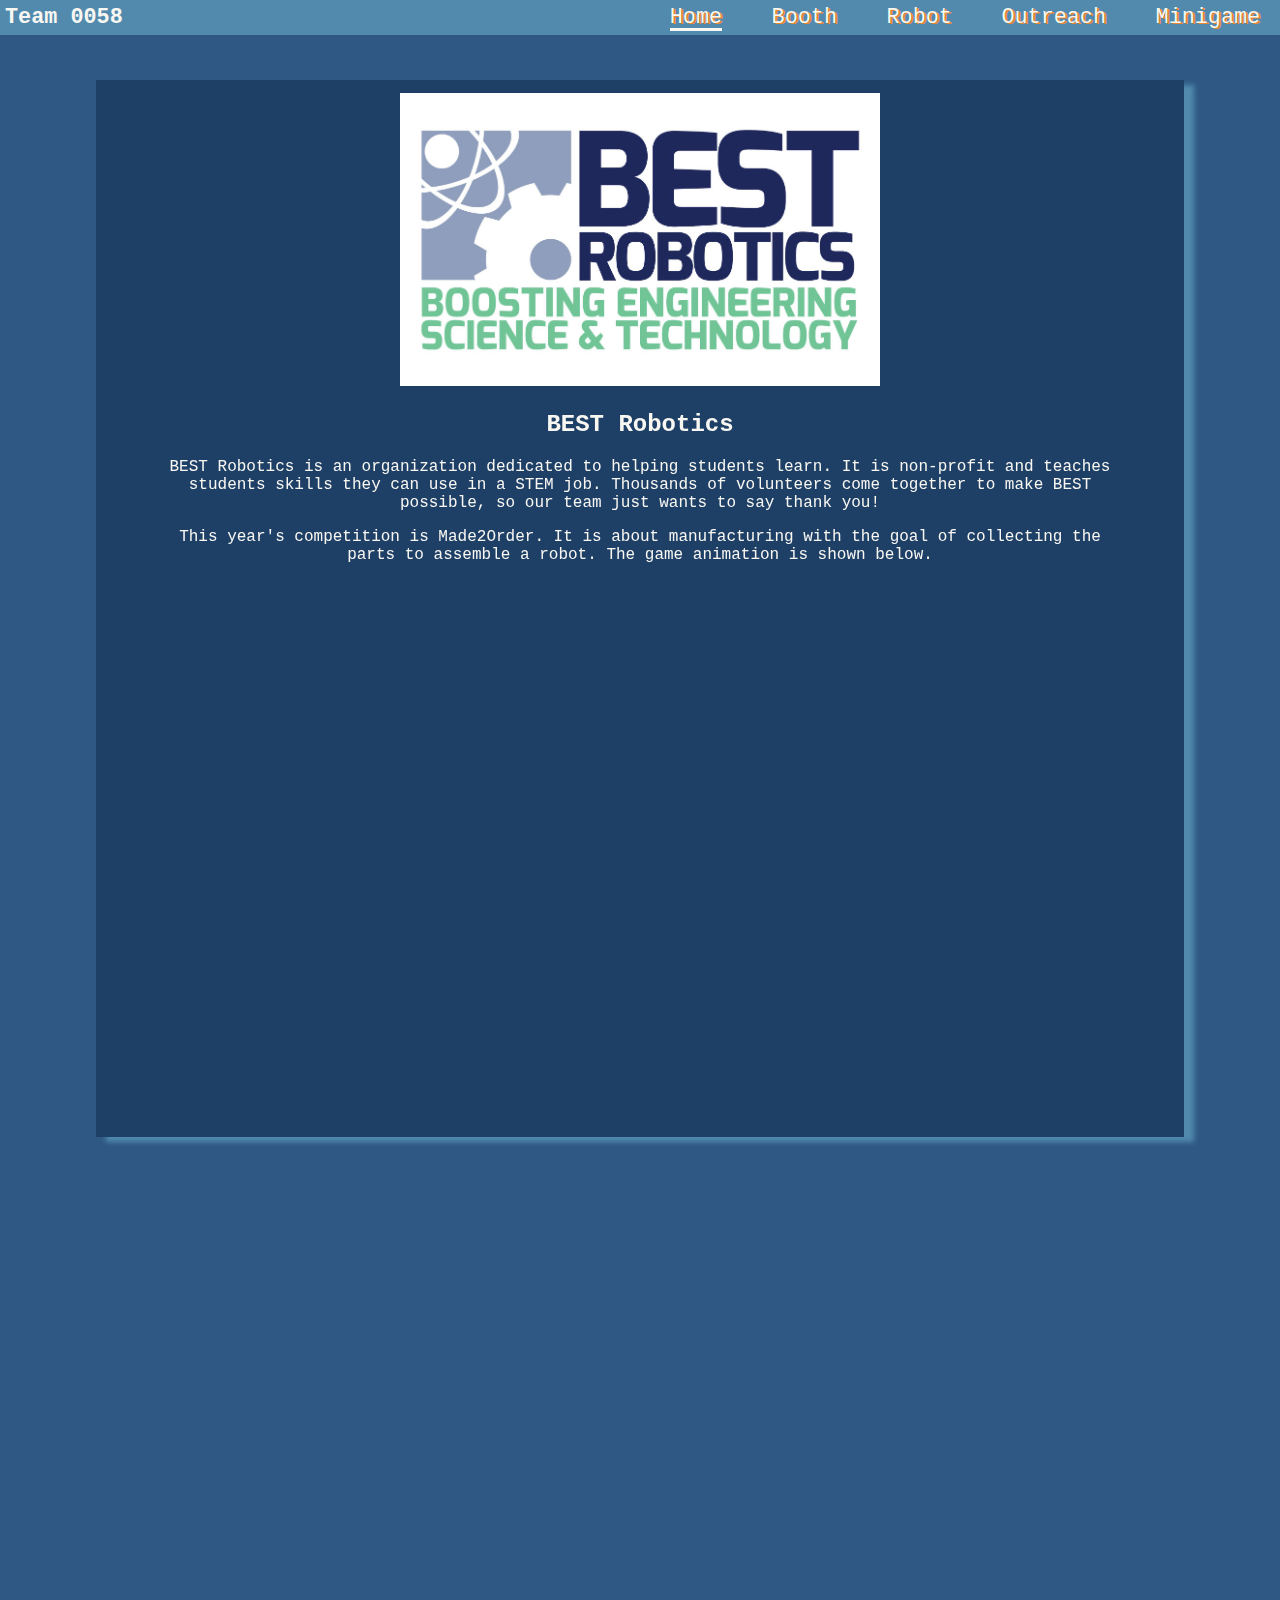
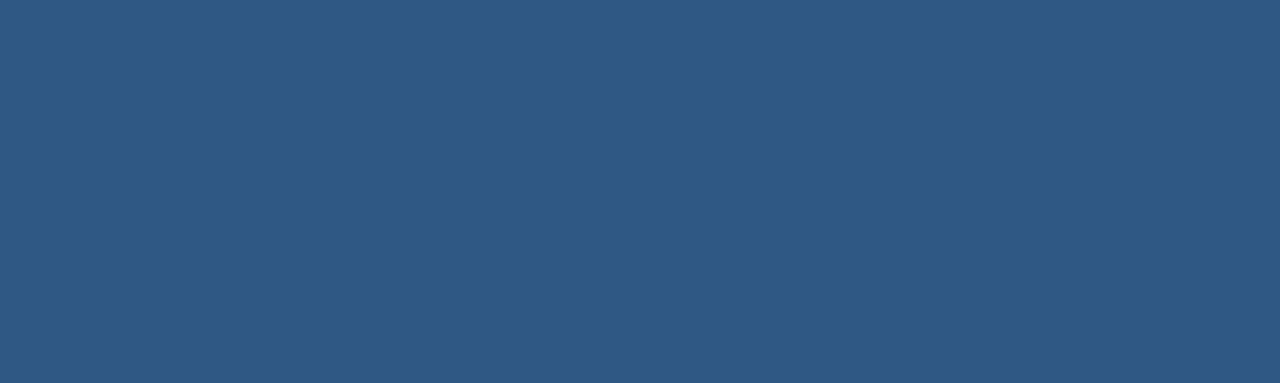
==== index.html @ eb42ce33 "favicon, images, and booth page" ====
<!DOCTYPE html>
<html lang="en">

<head>
	<meta charset="UTF-8">
	<meta http-equiv="X-UA-Compatible" content="IE=edge">
	<meta name="viewport" content="width=device-width, initial-scale=1.0">
	<title>Home | BEST Team 0058</title>
	<link rel="stylesheet" href="./styles.css">
	<link rel="icon" type="image/x-icon" href="./images/favicon.ico">
	<script defer src="main.js"></script>
</head>

<body>
	<header class="mainHeader">

	</header>
	<nav class="flexNavBar">
		<div class="flexSection">
			<b>Team 0058</b>
		</div>

		<div class="flexLinkBar">
			<div><a href="#" class="selected">Home</a></div>
			<div><a href="booth/index.html">Booth</a></div>
			<div><a href="robot/index.html">Robot</a></div>
			<div><a href="outreach/index.html">Outreach</a></div>
			<div><a href="minigame/index.html">Minigame</a></div>
		</div>
	</nav>
	<main class="mainContent">
		<section id="bestRobotics" class="hidden hiddenLeft">
			<img src="images/BESTRobotics_Logo.jpg" width="50%" style="max-width: 500px;">
			<h2>BEST Robotics</h2>
			<p>BEST Robotics is an organization dedicated to helping students learn. It is non-profit and teaches students skills they can use in a STEM job. Thousands of volunteers come together to make BEST possible, so our team just wants to say thank you!</p>
			<p>This year's competition is Made2Order. It is about manufacturing with the goal of collecting the parts to assemble a robot. The game animation is shown below.</p>
			<iframe title="Video Animation about the Made2Order Game" class="video" src="https://drive.google.com/file/d/1t_VfXZEp6JkQoAiRt8BEgNaTJFcu9vQ1/preview" width="100%" allow="autoplay"></iframe>
		</section>

		<section id="ourTeam" class="hidden hiddenRight">
			<img src="images/logo.png" alt="Team Logo" width="40%" style="max-width: 400px;">
			<h2>Eagle Robotics</h2>
			<p>Our team, 0058, is a high school robotics team based out of Allen, Texas. This is our team's 27th year in BEST Robotics. We will be competition at Collin County BEST Hub on November 4th so please come cheer with us!</p>
		</section>

		<section id="socialMedia" class="hidden hiddenLeft">
			<h2>Other Links</h2>
			<a title="Opens in a new window" target="_blank" href="https://www.youtube.com/channel/UCNzKnj088Y2hJrIV_JYAKUw"><img class="socialMediaIcon" style="margin-left: 0;" src="./images/youtubeLogo.png" alt="youtube"></a>
            <a title="Opens in a new window" target="_blank" href="https://twitter.com/BESTteam58"><img class="socialMediaIcon" src="./images/twitterLogo.png" alt="twitter"></a>
            <a title="Opens in a new window" target="_blank" href="https://instagram.com/bestteam58/"><img class="socialMediaIcon" src="./images/instagramLogo.png" alt="instagram"></a>
            <a title="Opens in a new window" target="_blank" href="https://github.com/BEST58/"><img class="socialMediaIcon" src="./images/githubLogo.png" alt="github"></a>
		</section>
	</main>
</body>
---- styles.css ----
:root {
    --main-bg-color: #2f5984;
    --lighter-bg-color: #528AAE;
    --darker-bg-color: #1E3F66;
    --text-color: #F8F7F2;
    --darker-text-color: #ecdfdf;
    --link-color: #5fa2cc;
}

body {
    background-color: var(--main-bg-color);
    color: var(--text-color);
    padding: 0;
    margin: 0;
    font-family: Consolas, monaco, monospace;
    overflow-x: hidden;
}

.flexNavBar {
    position: sticky;
    top: 0;
    left: 0;
    background-color: var(--lighter-bg-color);
    width: 100vw;
    display: flex;
    justify-content: space-between;
    flex-wrap: wrap;
    margin: 0;
    padding: 5px;
    font-size: calc(1vw + 1vh);
    z-index: 999;
}

.flexSection {
    flex: 50%;
}

.flexLinkBar {
    flex: 50%;
    display: flex;
    justify-content: space-around;
}

.flexLinkBar > div {
    text-align: center;
}

.flexLinkBar a {
    display: inline-block;
    position: relative;
    text-decoration: none;
    color: var(--text-color);
    font-weight: 500;
    text-shadow: 2px 1px #ED872D;
    transition: color 300ms ease-in-out, font-size 300ms ease-in-out;
}

.flexLinkBar a:hover {
    color: var(--darker-text-color);
    cursor: pointer;
}

.flexLinkBar a:after,
.flexLinkBar a.selected:after {
    content: '';
    position: absolute;
    width: 100%;
    transform: scaleX(0);
    height: 3px;
    bottom: -1px;
    left: 0;
    background-color: var(--text-color);
    transform-origin: bottom right;
    transition: transform 0.25s ease-out;
}
  
.flexLinkBar a:hover:after,
.flexLinkBar a.selected:after {
    transform: scaleX(1);
    transform-origin: bottom left;
}

.video {
    max-width: 1000px;
    border: none;
}

.mainContent {
    margin-left: 7.5vw;
    margin-right: 7.5vw;
    margin-top: 5vh;
    margin-bottom: 5vh;
}

.mainContent h1 {
    font-size: 2rem;
}

.mainContent h2 {
    font-size: 1.5rem;
}

.mainContent section {
    padding-top: 1vw;
    padding-bottom: 1vw;
    padding-left: 5vw;
    padding-right: 5vw;
    background-color: var(--darker-bg-color);
    box-shadow: 10px 5px 5px var(--lighter-bg-color);
    width: calc(100% - 10vw);
    text-align: center;
    margin-bottom: 50px;
}

.mainContent > section a {
    color: var(--link-color);
    transition: 200ms color ease-in-out;
}

.mainContent > section a:hover {
    color: var(--lighter-bg-color);
}

.mainContent section:last-child{
    margin-bottom: 0;
}

.hiddenLeft {
    transform: translateX(-100%);
}

.hiddenRight {
    transform: translateX(100%);
}

.hidden {
    opacity: 0;
    filter: blur(5px);
    transition: opacity 750ms ease-in,
                transform 750ms ease-in,
                filter 750ms ease-in;
}

.socialMediaIcon {
    width: 3.5vw;
    min-width: 20px;
    margin-left: 3vw;
}

.show {
    opacity: 1;
    transform: translate(0, 0);
    filter: blur(0);
}

@media (max-width: 800px) {

    .flexSection,
    .flexLinkBar {
        flex: 100%
    }

    .flexLinkBar {
        flex-direction: column;
    }

}

@media (prefers-reduced-motion) {
    .flexNavBar {
      transition: none;
    }

    .hidden {
        transition: none;
    }
}
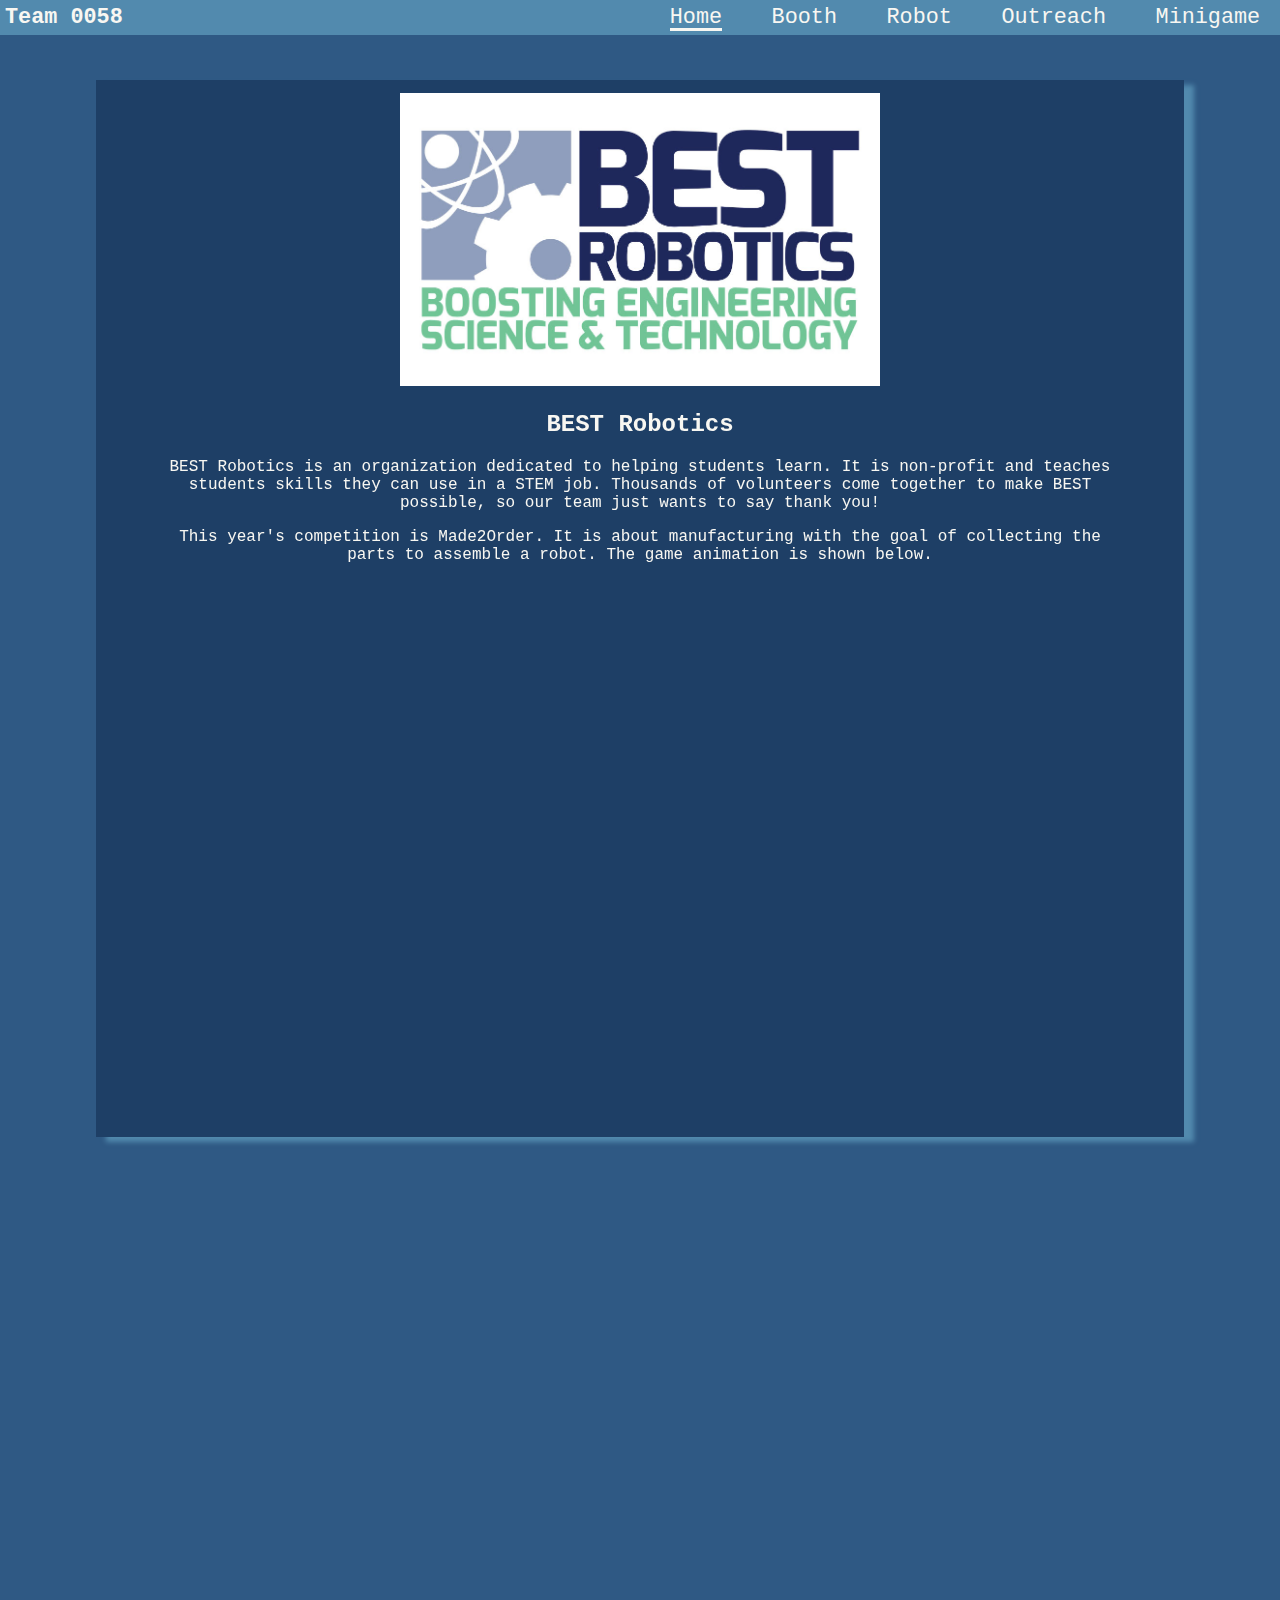
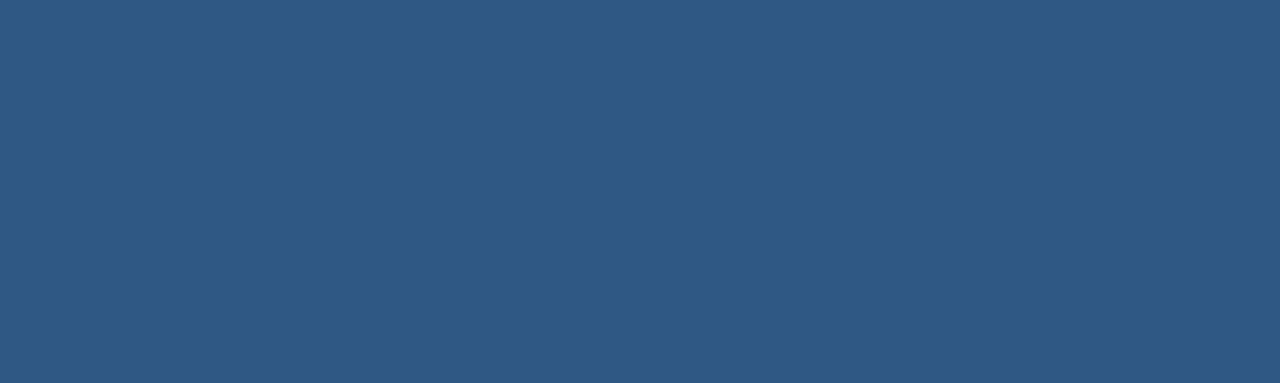
==== commit 065befe5: "images & rewording" ====
--- a/index.html
+++ b/index.html
@@ -30,7 +30,7 @@
 	</nav>
 	<main class="mainContent">
 		<section id="bestRobotics" class="hidden hiddenLeft">
-			<img src="images/BESTRobotics_Logo.jpg" width="50%" style="max-width: 500px;">
+			<img src="images/BESTRobotics_Logo.jpg" width="50%" style="max-width: 600px;">
 			<h2>BEST Robotics</h2>
 			<p>BEST Robotics is an organization dedicated to helping students learn. It is non-profit and teaches students skills they can use in a STEM job. Thousands of volunteers come together to make BEST possible, so our team just wants to say thank you!</p>
 			<p>This year's competition is Made2Order. It is about manufacturing with the goal of collecting the parts to assemble a robot. The game animation is shown below.</p>
--- a/styles.css
+++ b/styles.css
@@ -51,7 +51,7 @@
     text-decoration: none;
     color: var(--text-color);
     font-weight: 500;
-    text-shadow: 2px 1px #ED872D;
+    /* text-shadow: 2px 1px #ED872D; */
     transition: color 300ms ease-in-out, font-size 300ms ease-in-out;
 }
 
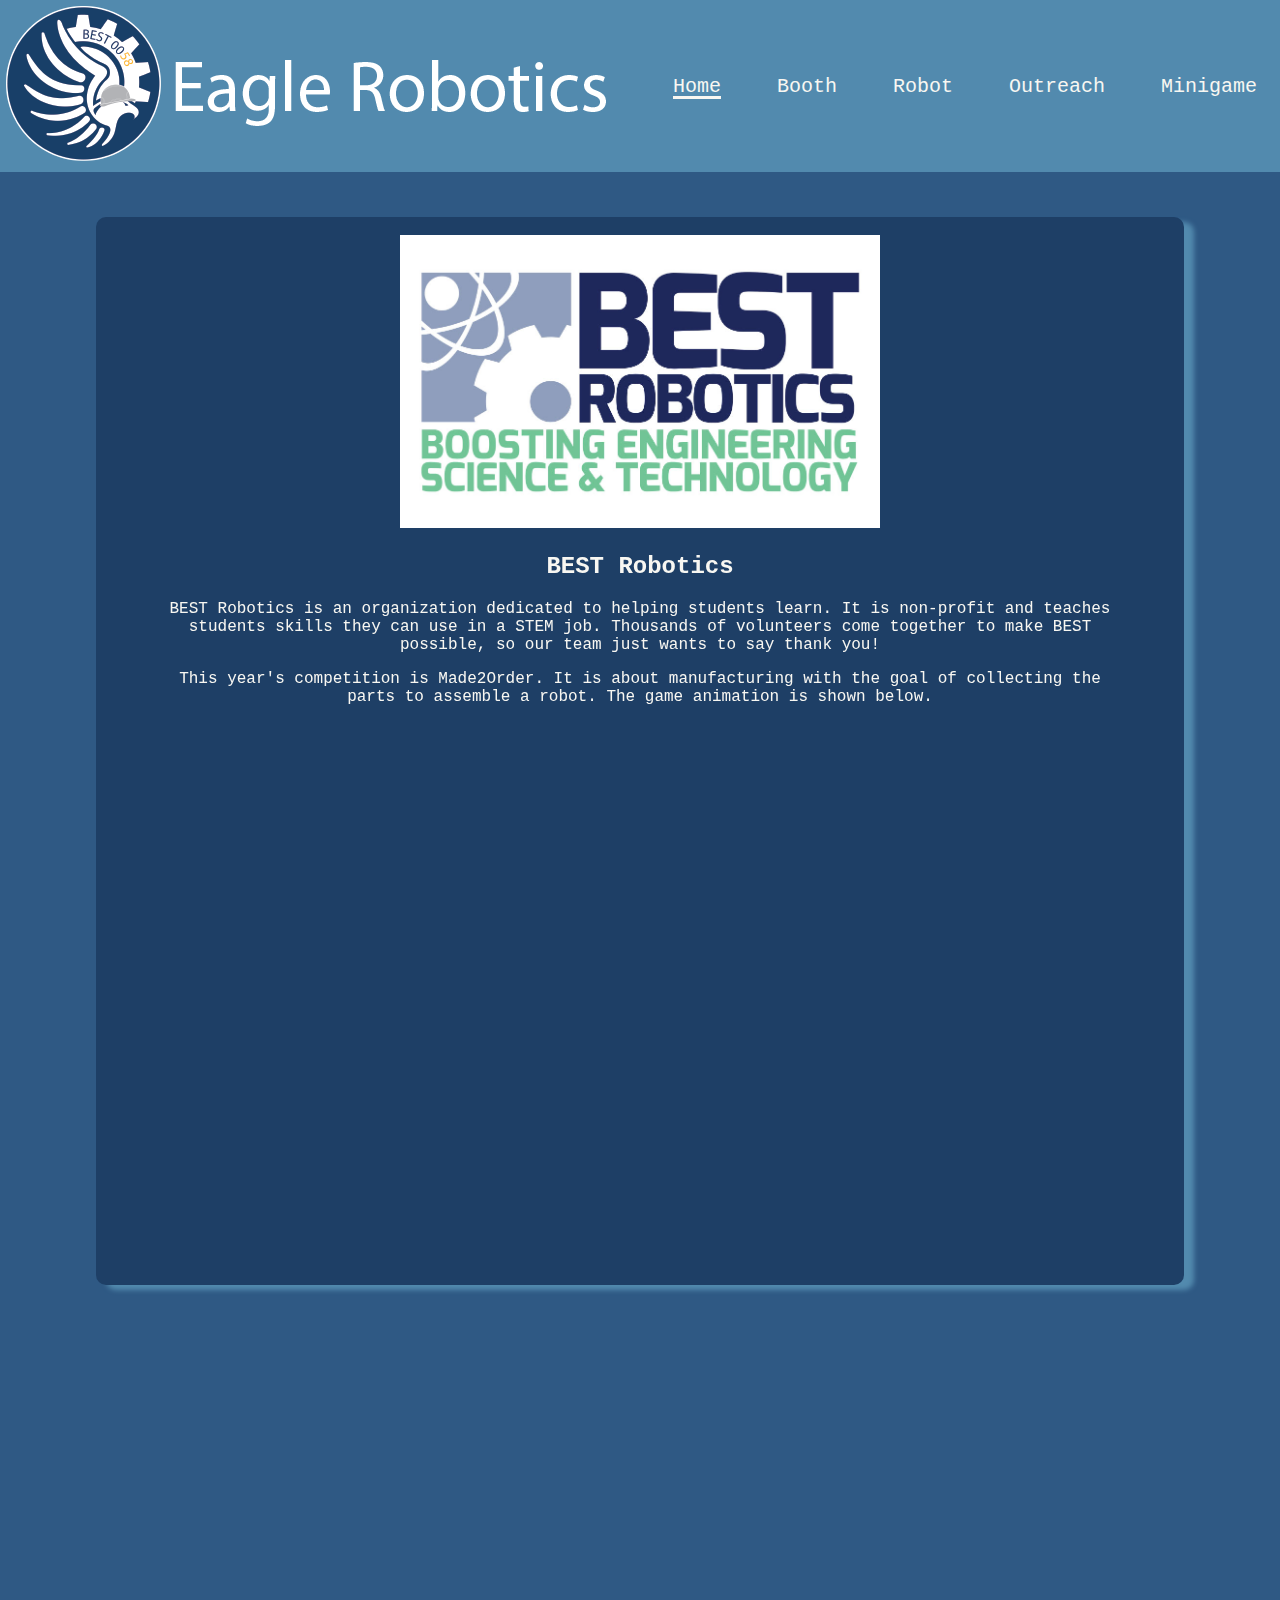
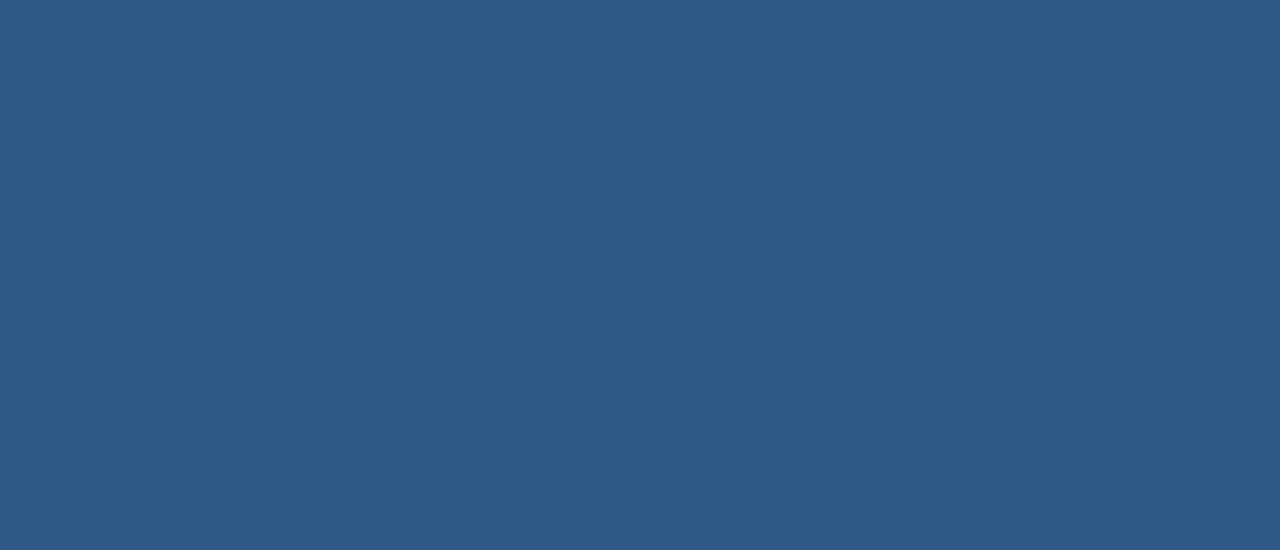
==== commit 51b18ad9: "more animation and more content logo on top of page" ====
--- a/index.html
+++ b/index.html
@@ -12,12 +12,10 @@
 </head>
 
 <body>
-	<header class="mainHeader">
-
-	</header>
+	<header class="mainHeader"></header>
 	<nav class="flexNavBar">
 		<div class="flexSection">
-			<b>Team 0058</b>
+			<img id="horizontalLogo" alt="Eagle Robotics" height="156" width="604" src="./images/horizontalLogo.png" >
 		</div>
 
 		<div class="flexLinkBar">
@@ -40,7 +38,7 @@
 		<section id="ourTeam" class="hidden hiddenRight">
 			<img src="images/logo.png" alt="Team Logo" width="40%" style="max-width: 400px;">
 			<h2>Eagle Robotics</h2>
-			<p>Our team, 0058, is a high school robotics team based out of Allen, Texas. This is our team's 27th year in BEST Robotics. We will be competition at Collin County BEST Hub on November 4th so please come cheer with us!</p>
+			<p>Our team, 0058, is a high school robotics team based out of Allen, Texas. This is our team's 27th year in BEST Robotics. We will be competition at Collin County BEST Hub on November 5th so please come cheer with us!</p>
 		</section>
 
 		<section id="socialMedia" class="hidden hiddenLeft">
--- a/styles.css
+++ b/styles.css
@@ -27,7 +27,7 @@
     flex-wrap: wrap;
     margin: 0;
     padding: 5px;
-    font-size: calc(1vw + 1vh);
+    font-size: min(calc(0.75vw + 1.25vh), 20px);
     z-index: 999;
 }
 
@@ -42,6 +42,7 @@
 }
 
 .flexLinkBar > div {
+    margin: auto;
     text-align: center;
 }
 
@@ -101,8 +102,9 @@
 }
 
 .mainContent section {
-    padding-top: 1vw;
-    padding-bottom: 1vw;
+    border-radius: 10px;
+    padding-top: 2vh;
+    padding-bottom: 2vh;
     padding-left: 5vw;
     padding-right: 5vw;
     background-color: var(--darker-bg-color);
@@ -153,11 +155,21 @@
     filter: blur(0);
 }
 
+#horizontalLogo {
+    transition: height 0.3s ease-in-out,
+                width 0.3s ease-in-out;
+    max-width: calc(100vw - 20px);
+}
+
 @media (max-width: 800px) {
+
+    .flexNavBar {
+        position: relative;
+    }
 
     .flexSection,
     .flexLinkBar {
-        flex: 100%
+        flex: 100%;
     }
 
     .flexLinkBar {
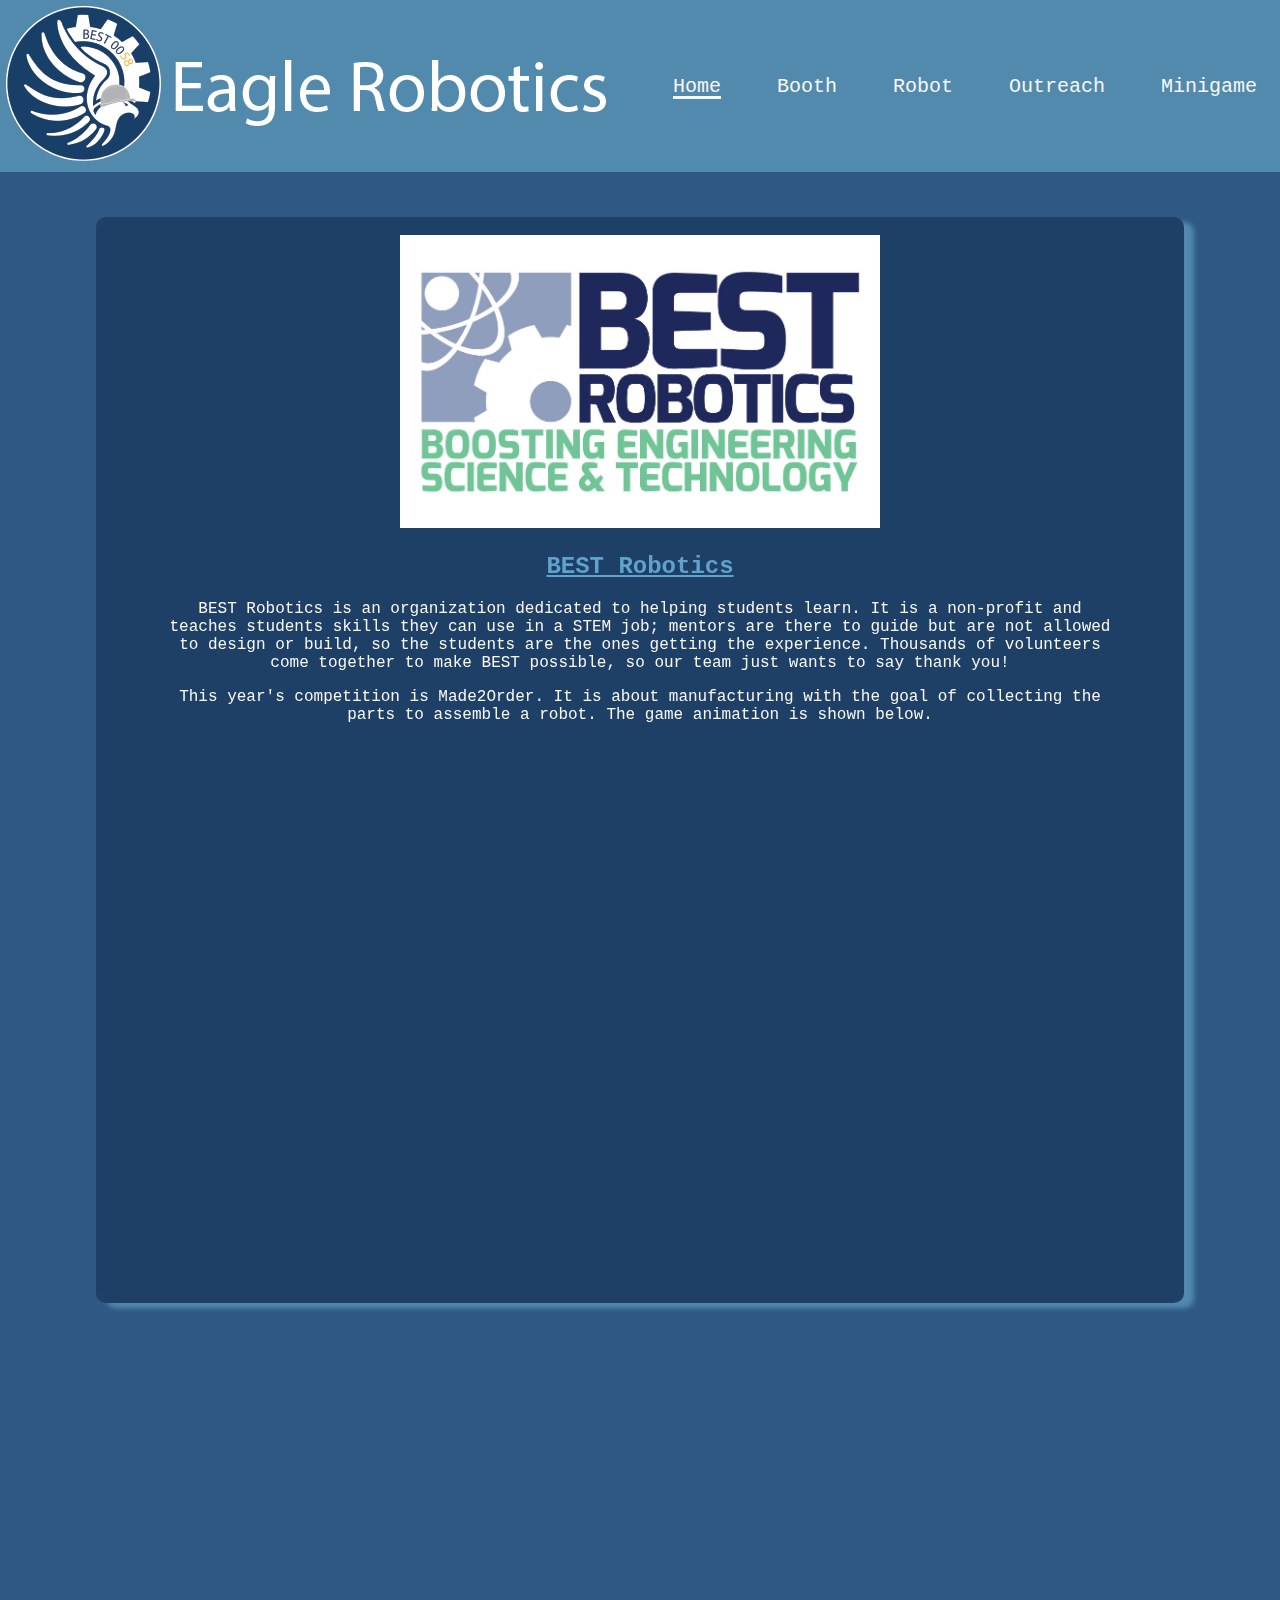
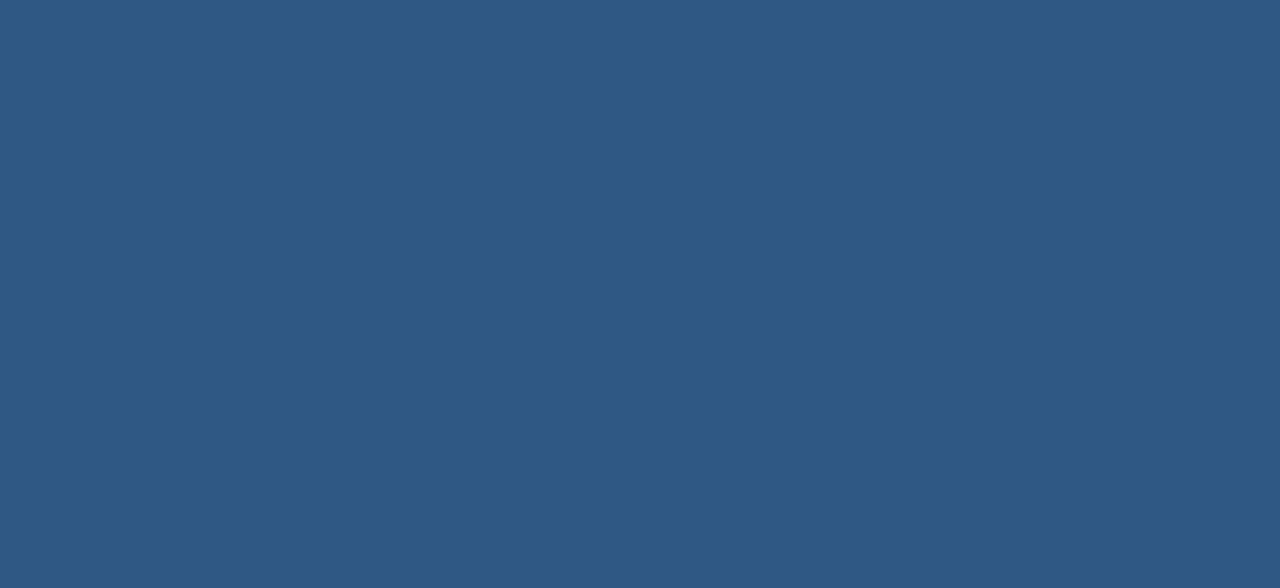
==== commit 27d5ae3f: "mobile check for game, added some content" ====
--- a/index.html
+++ b/index.html
@@ -29,8 +29,8 @@
 	<main class="mainContent">
 		<section id="bestRobotics" class="hidden hiddenLeft">
 			<img src="images/BESTRobotics_Logo.jpg" width="50%" style="max-width: 600px;">
-			<h2>BEST Robotics</h2>
-			<p>BEST Robotics is an organization dedicated to helping students learn. It is non-profit and teaches students skills they can use in a STEM job. Thousands of volunteers come together to make BEST possible, so our team just wants to say thank you!</p>
+			<h2><a title="Opens in a new window" target="_blank" href="https://www.bestrobotics.org/site/">BEST Robotics</a></h2>
+			<p>BEST Robotics is an organization dedicated to helping students learn. It is a non-profit and teaches students skills they can use in a STEM job; mentors are there to guide but are not allowed to design or build, so the students are the ones getting the experience. Thousands of volunteers come together to make BEST possible, so our team just wants to say thank you!</p>
 			<p>This year's competition is Made2Order. It is about manufacturing with the goal of collecting the parts to assemble a robot. The game animation is shown below.</p>
 			<iframe title="Video Animation about the Made2Order Game" class="video" src="https://drive.google.com/file/d/1t_VfXZEp6JkQoAiRt8BEgNaTJFcu9vQ1/preview" width="100%" allow="autoplay"></iframe>
 		</section>
@@ -38,7 +38,7 @@
 		<section id="ourTeam" class="hidden hiddenRight">
 			<img src="images/logo.png" alt="Team Logo" width="40%" style="max-width: 400px;">
 			<h2>Eagle Robotics</h2>
-			<p>Our team, 0058, is a high school robotics team based out of Allen, Texas. This is our team's 27th year in BEST Robotics. We will be competition at Collin County BEST Hub on November 5th so please come cheer with us!</p>
+			<p>Our team, 0058, is a high school robotics team based out of Allen, Texas. We are lucky to be housed out of the AllenISD STEAM Center. This is our team's 27th year in BEST Robotics. We will be competing at the Collin County BEST Hub on November 5th at <a title="Opens in a new window" target="_blank" href="https://goo.gl/maps/QRcpLaKShbqCnx459">Bonham High School</a>, so please come cheer with us!</p>
 		</section>
 
 		<section id="socialMedia" class="hidden hiddenLeft">
--- a/styles.css
+++ b/styles.css
@@ -128,11 +128,11 @@
 }
 
 .hiddenLeft {
-    transform: translateX(-100%);
+    transform: translateX(-10%);
 }
 
 .hiddenRight {
-    transform: translateX(100%);
+    transform: translateX(10%);
 }
 
 .hidden {
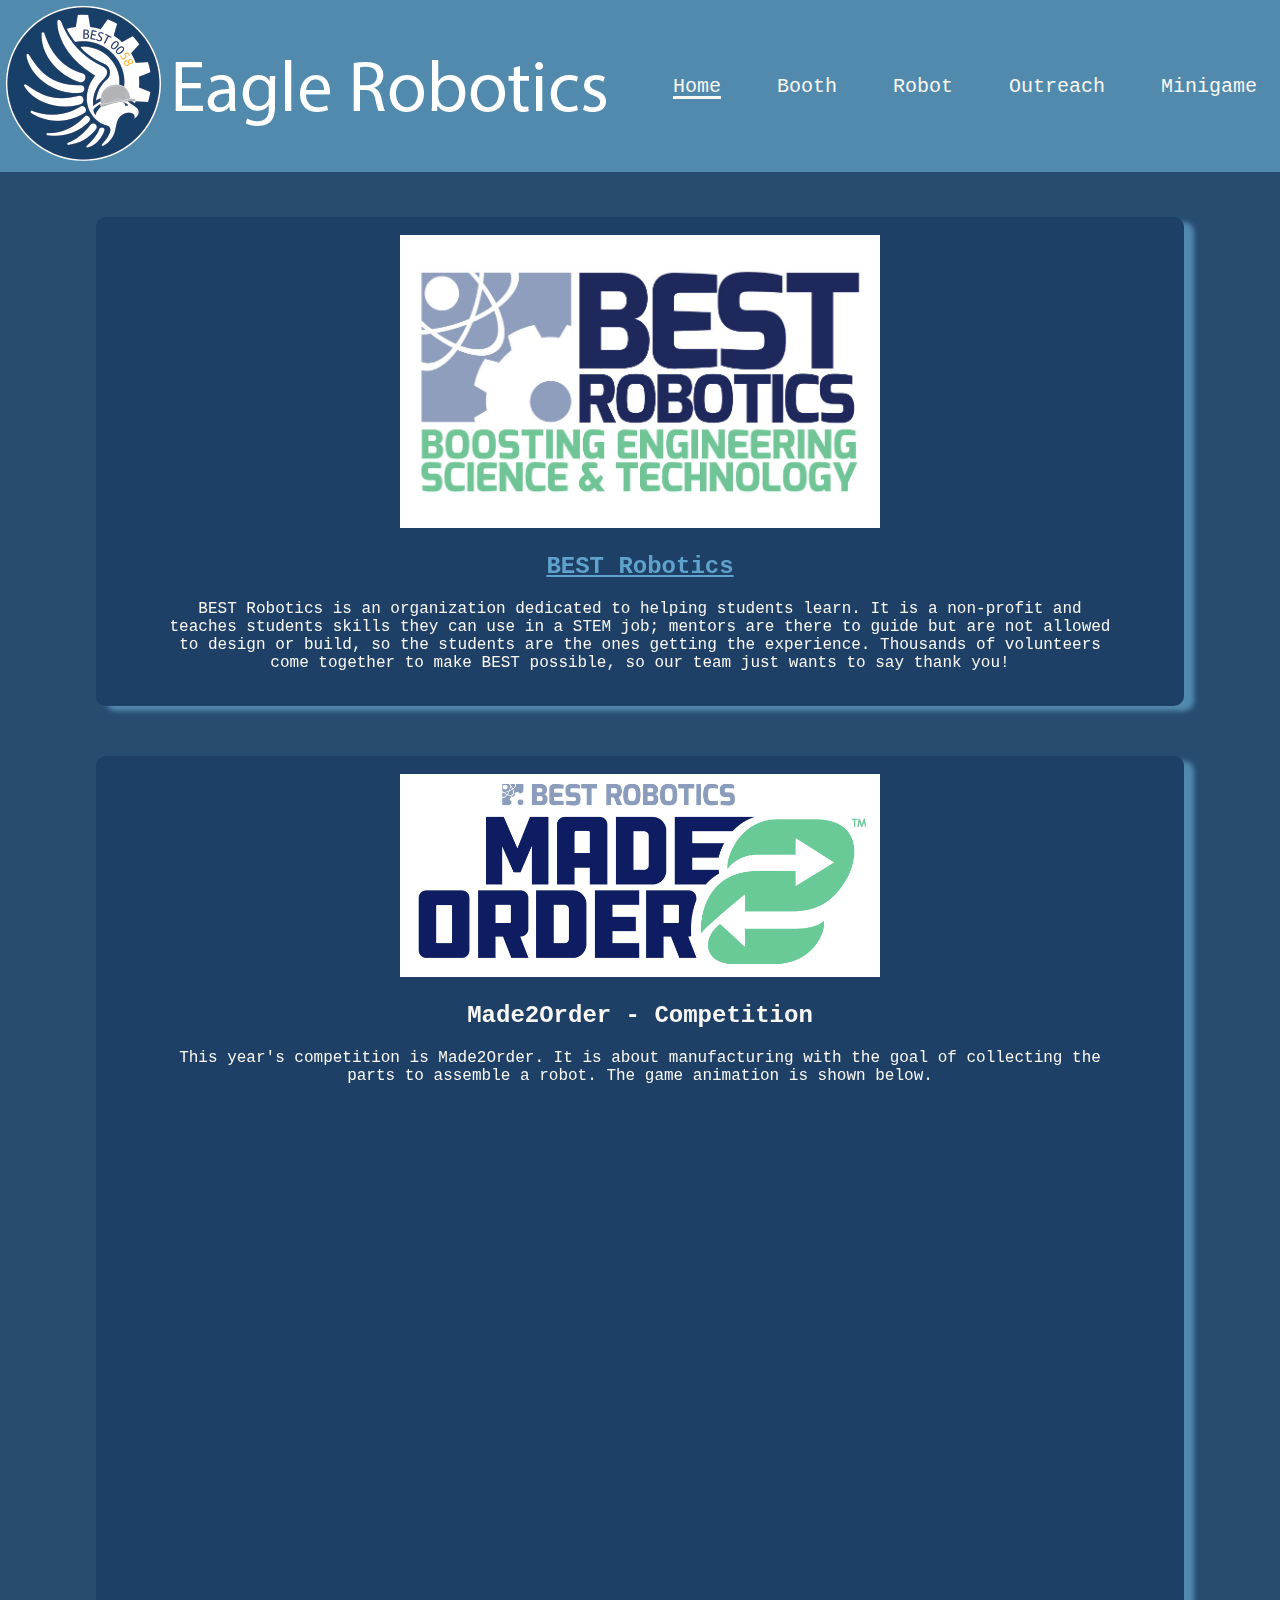
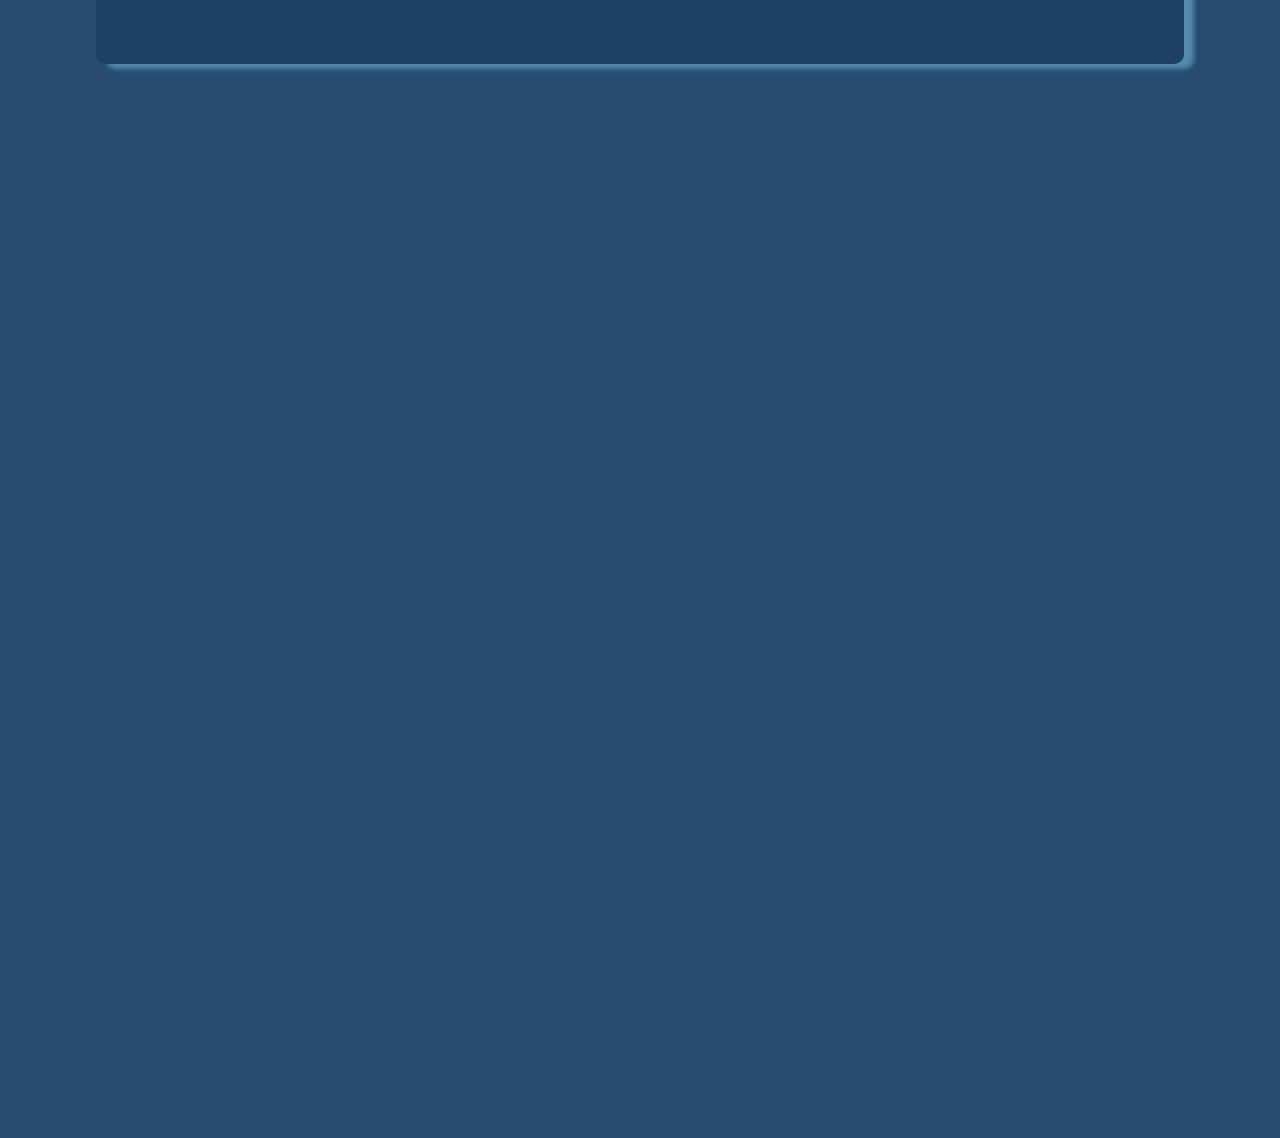
==== commit 1035f79e: "Added more content" ====
--- a/index.html
+++ b/index.html
@@ -28,17 +28,27 @@
 	</nav>
 	<main class="mainContent">
 		<section id="bestRobotics" class="hidden hiddenLeft">
-			<img src="images/BESTRobotics_Logo.jpg" width="50%" style="max-width: 600px;">
+			<img alt="Best Robotics" src="images/BESTRobotics_Logo.jpg" width="50%" style="max-width: 600px;">
 			<h2><a title="Opens in a new window" target="_blank" href="https://www.bestrobotics.org/site/">BEST Robotics</a></h2>
 			<p>BEST Robotics is an organization dedicated to helping students learn. It is a non-profit and teaches students skills they can use in a STEM job; mentors are there to guide but are not allowed to design or build, so the students are the ones getting the experience. Thousands of volunteers come together to make BEST possible, so our team just wants to say thank you!</p>
+		</section>
+
+		<section id="made2Order" class="hidden hiddenRight">
+			<img alt="Made2Order" src="images/made2orderLogo.jpg" width="50%" style="max-width: 600px;">
+			<h2>Made2Order - Competition</h2>
 			<p>This year's competition is Made2Order. It is about manufacturing with the goal of collecting the parts to assemble a robot. The game animation is shown below.</p>
 			<iframe title="Video Animation about the Made2Order Game" class="video" src="https://drive.google.com/file/d/1t_VfXZEp6JkQoAiRt8BEgNaTJFcu9vQ1/preview" width="100%" allow="autoplay"></iframe>
 		</section>
 
-		<section id="ourTeam" class="hidden hiddenRight">
+		<section id="ourTeam" class="hidden hiddenLeft">
 			<img src="images/logo.png" alt="Team Logo" width="40%" style="max-width: 400px;">
 			<h2>Eagle Robotics</h2>
 			<p>Our team, 0058, is a high school robotics team based out of Allen, Texas. We are lucky to be housed out of the AllenISD STEAM Center. This is our team's 27th year in BEST Robotics. We will be competing at the Collin County BEST Hub on November 5th at <a title="Opens in a new window" target="_blank" href="https://goo.gl/maps/QRcpLaKShbqCnx459">Bonham High School</a>, so please come cheer with us!</p>
+		</section>
+
+		<section id="sitemap" class="hidden hiddenRight">
+			<h2><a href="sitemap.html">Sitemap</a></h2>
+			<p>Contains all pages on the website.</p>
 		</section>
 
 		<section id="socialMedia" class="hidden hiddenLeft">
--- a/styles.css
+++ b/styles.css
@@ -1,5 +1,5 @@
 :root {
-    --main-bg-color: #2f5984;
+    --main-bg-color: #274c70;
     --lighter-bg-color: #528AAE;
     --darker-bg-color: #1E3F66;
     --text-color: #F8F7F2;
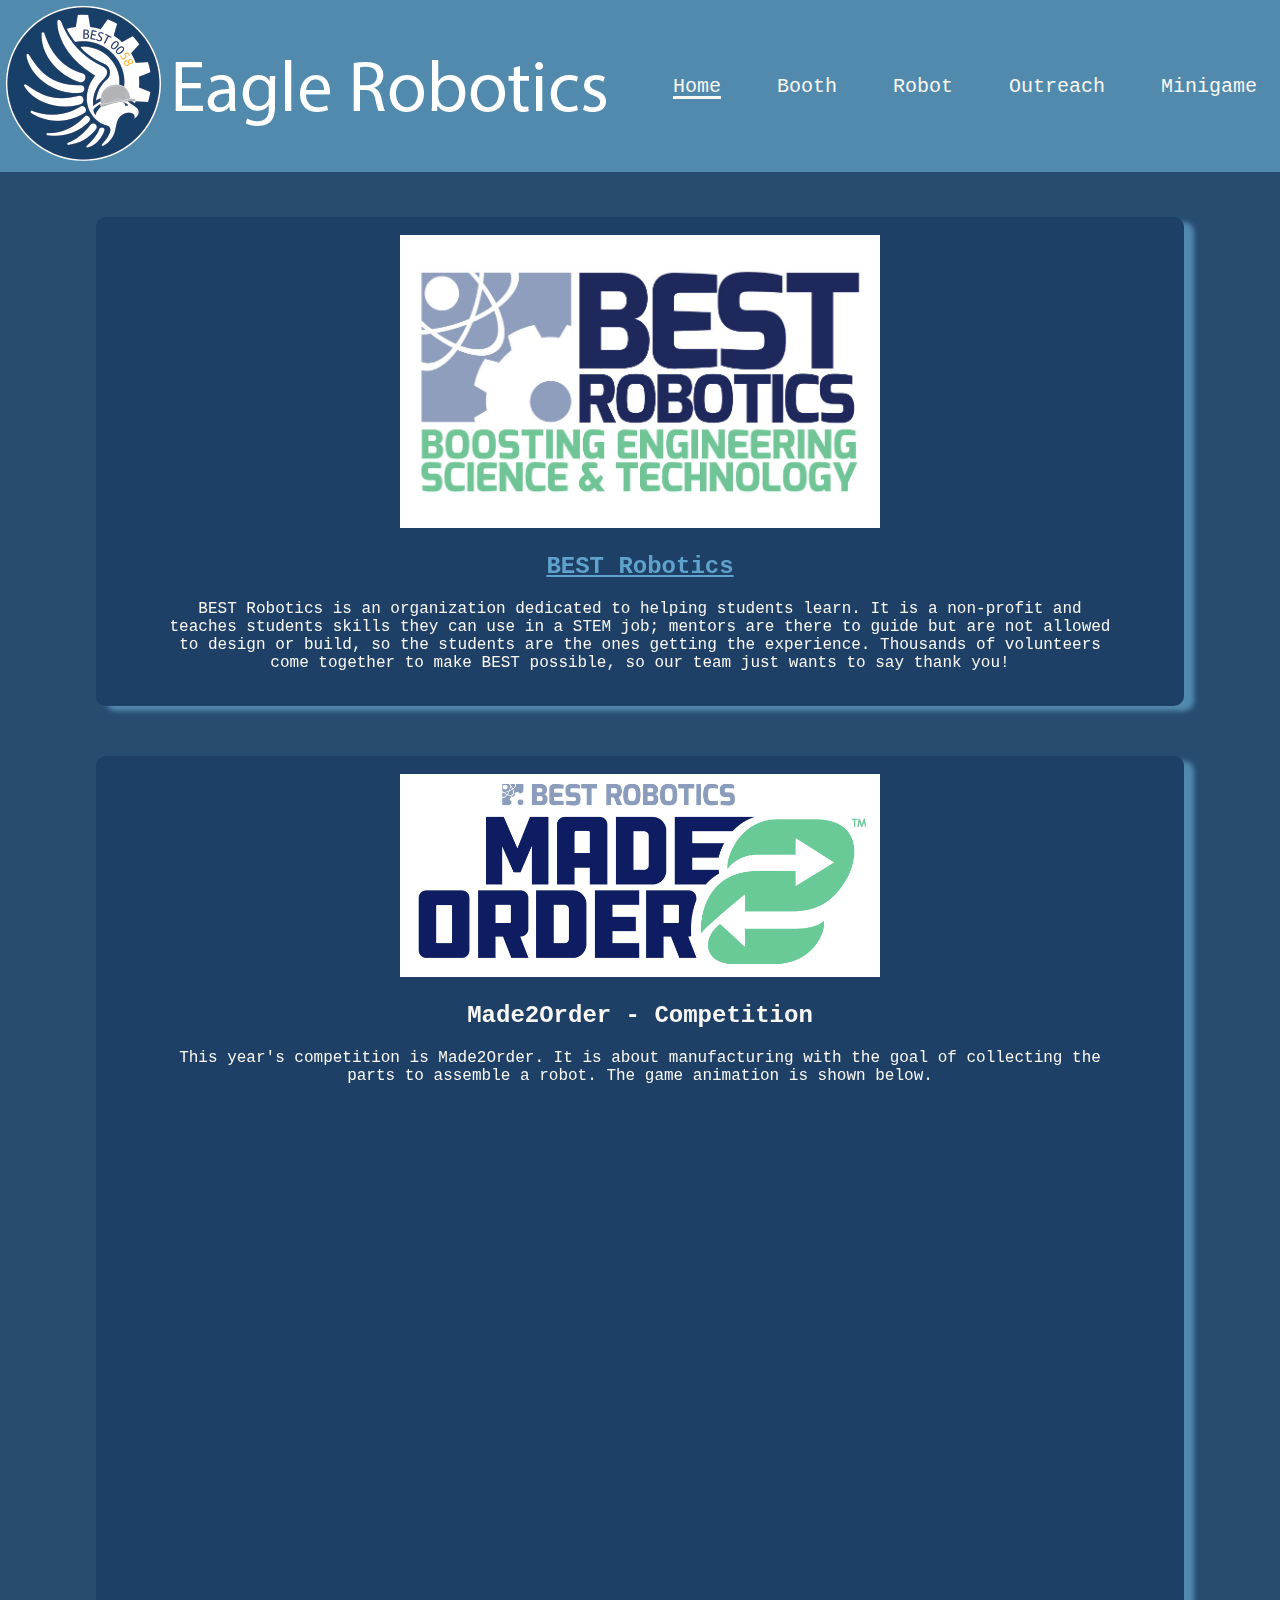
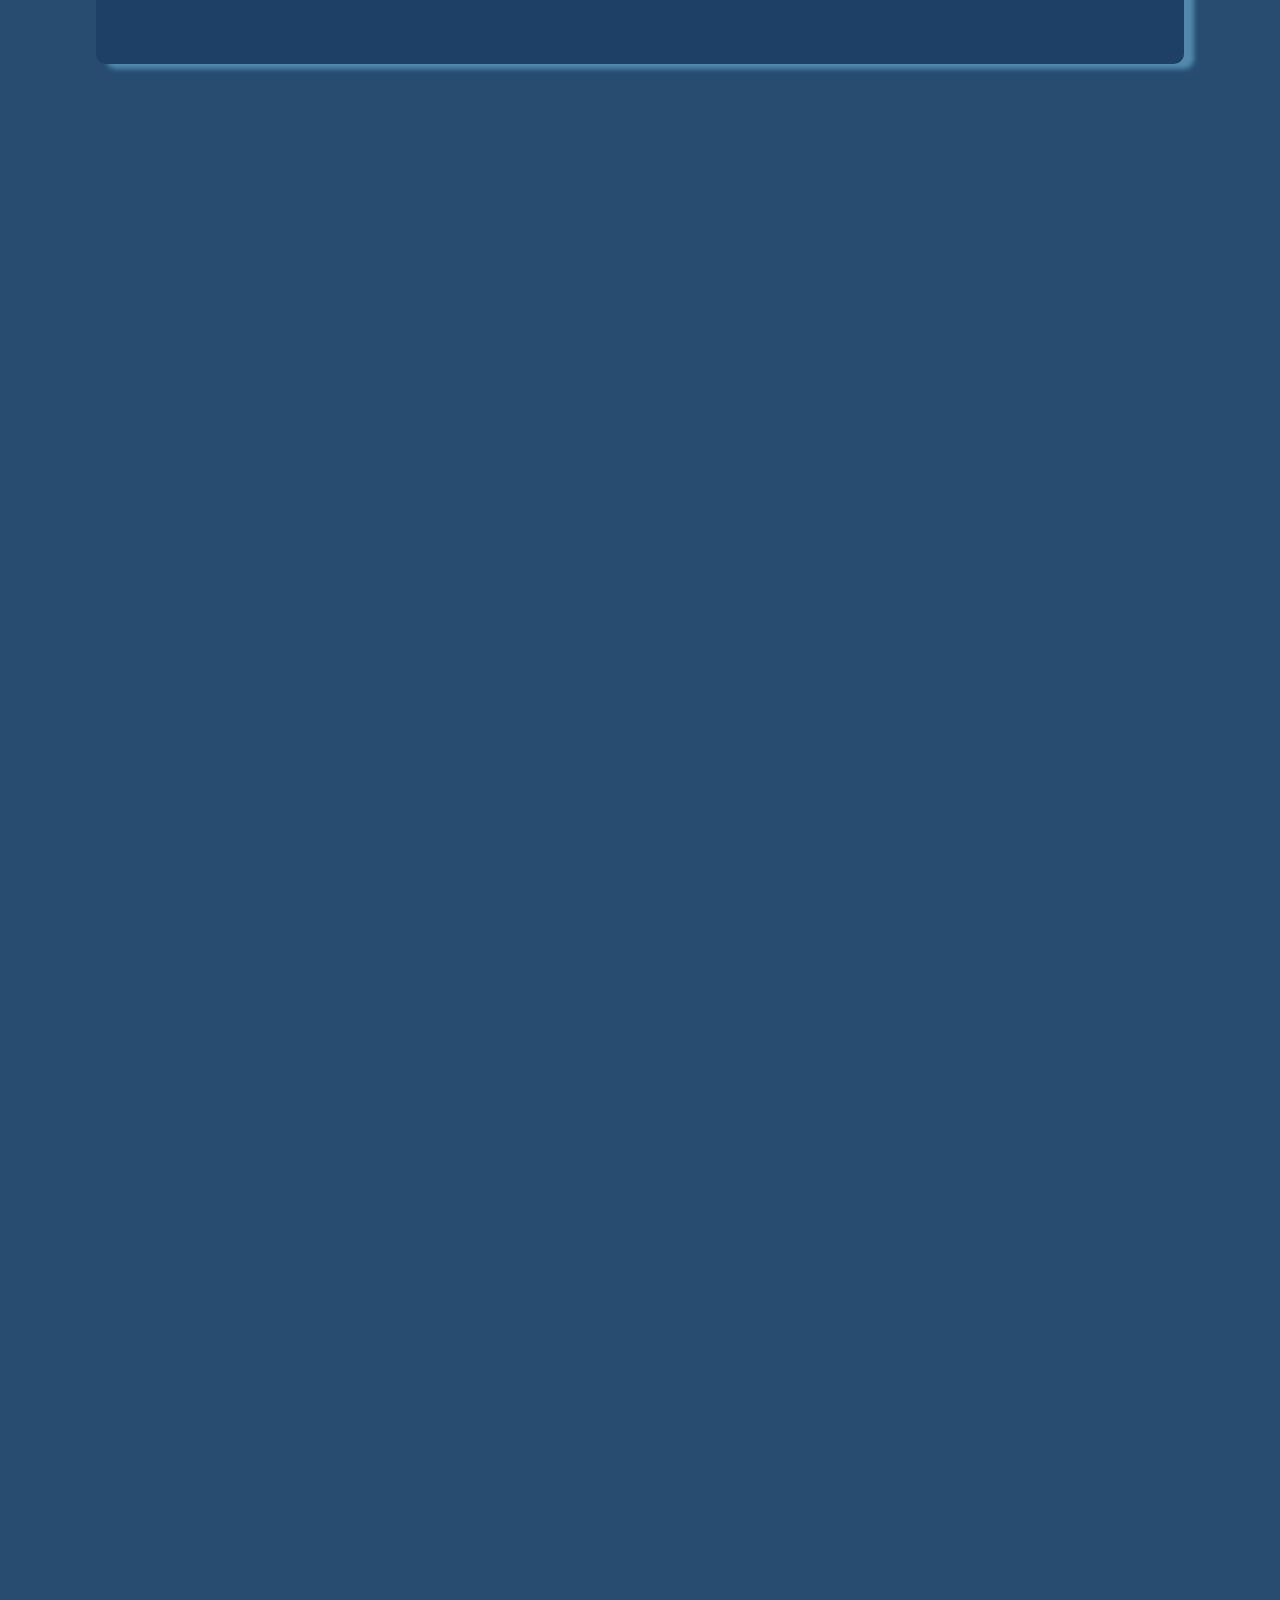
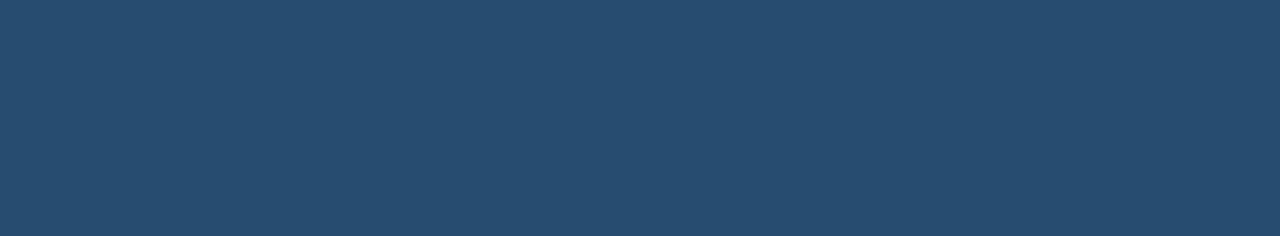
==== commit b1c258e2: "final touches - added video design challenge vid" ====
--- a/index.html
+++ b/index.html
@@ -34,7 +34,7 @@
 		</section>
 
 		<section id="made2Order" class="hidden hiddenRight">
-			<img alt="Made2Order" src="images/made2orderLogo.jpg" width="50%" style="max-width: 600px;">
+			<img alt="Made 2 Order Design" src="images/made2orderLogo.jpg" width="50%" style="max-width: 600px;">
 			<h2>Made2Order - Competition</h2>
 			<p>This year's competition is Made2Order. It is about manufacturing with the goal of collecting the parts to assemble a robot. The game animation is shown below.</p>
 			<iframe title="Video Animation about the Made2Order Game" class="video" src="https://drive.google.com/file/d/1t_VfXZEp6JkQoAiRt8BEgNaTJFcu9vQ1/preview" width="100%" allow="autoplay"></iframe>
@@ -46,12 +46,17 @@
 			<p>Our team, 0058, is a high school robotics team based out of Allen, Texas. We are lucky to be housed out of the AllenISD STEAM Center. This is our team's 27th year in BEST Robotics. We will be competing at the Collin County BEST Hub on November 5th at <a title="Opens in a new window" target="_blank" href="https://goo.gl/maps/QRcpLaKShbqCnx459">Bonham High School</a>, so please come cheer with us!</p>
 		</section>
 
-		<section id="sitemap" class="hidden hiddenRight">
+		<section id="ourTeam" class="hidden hiddenRight">
+			<h2>Our Video Design Challenge Submission:</h2>
+			<iframe title="Video of our Marketing" class="video" src="https://drive.google.com/file/d/1nhLpGxtKkzeHHPx8KbUnPIVaUWKYofEY/preview" width="100%" allow="autoplay"></iframe>
+		</section>
+
+		<section id="sitemap" class="hidden hiddenLeft">
 			<h2><a href="sitemap.html">Sitemap</a></h2>
 			<p>Contains all pages on the website.</p>
 		</section>
 
-		<section id="socialMedia" class="hidden hiddenLeft">
+		<section id="socialMedia" class="hidden hiddenRight">
 			<h2>Other Links</h2>
 			<a title="Opens in a new window" target="_blank" href="https://www.youtube.com/channel/UCNzKnj088Y2hJrIV_JYAKUw"><img class="socialMediaIcon" style="margin-left: 0;" src="./images/youtubeLogo.png" alt="youtube"></a>
             <a title="Opens in a new window" target="_blank" href="https://twitter.com/BESTteam58"><img class="socialMediaIcon" src="./images/twitterLogo.png" alt="twitter"></a>
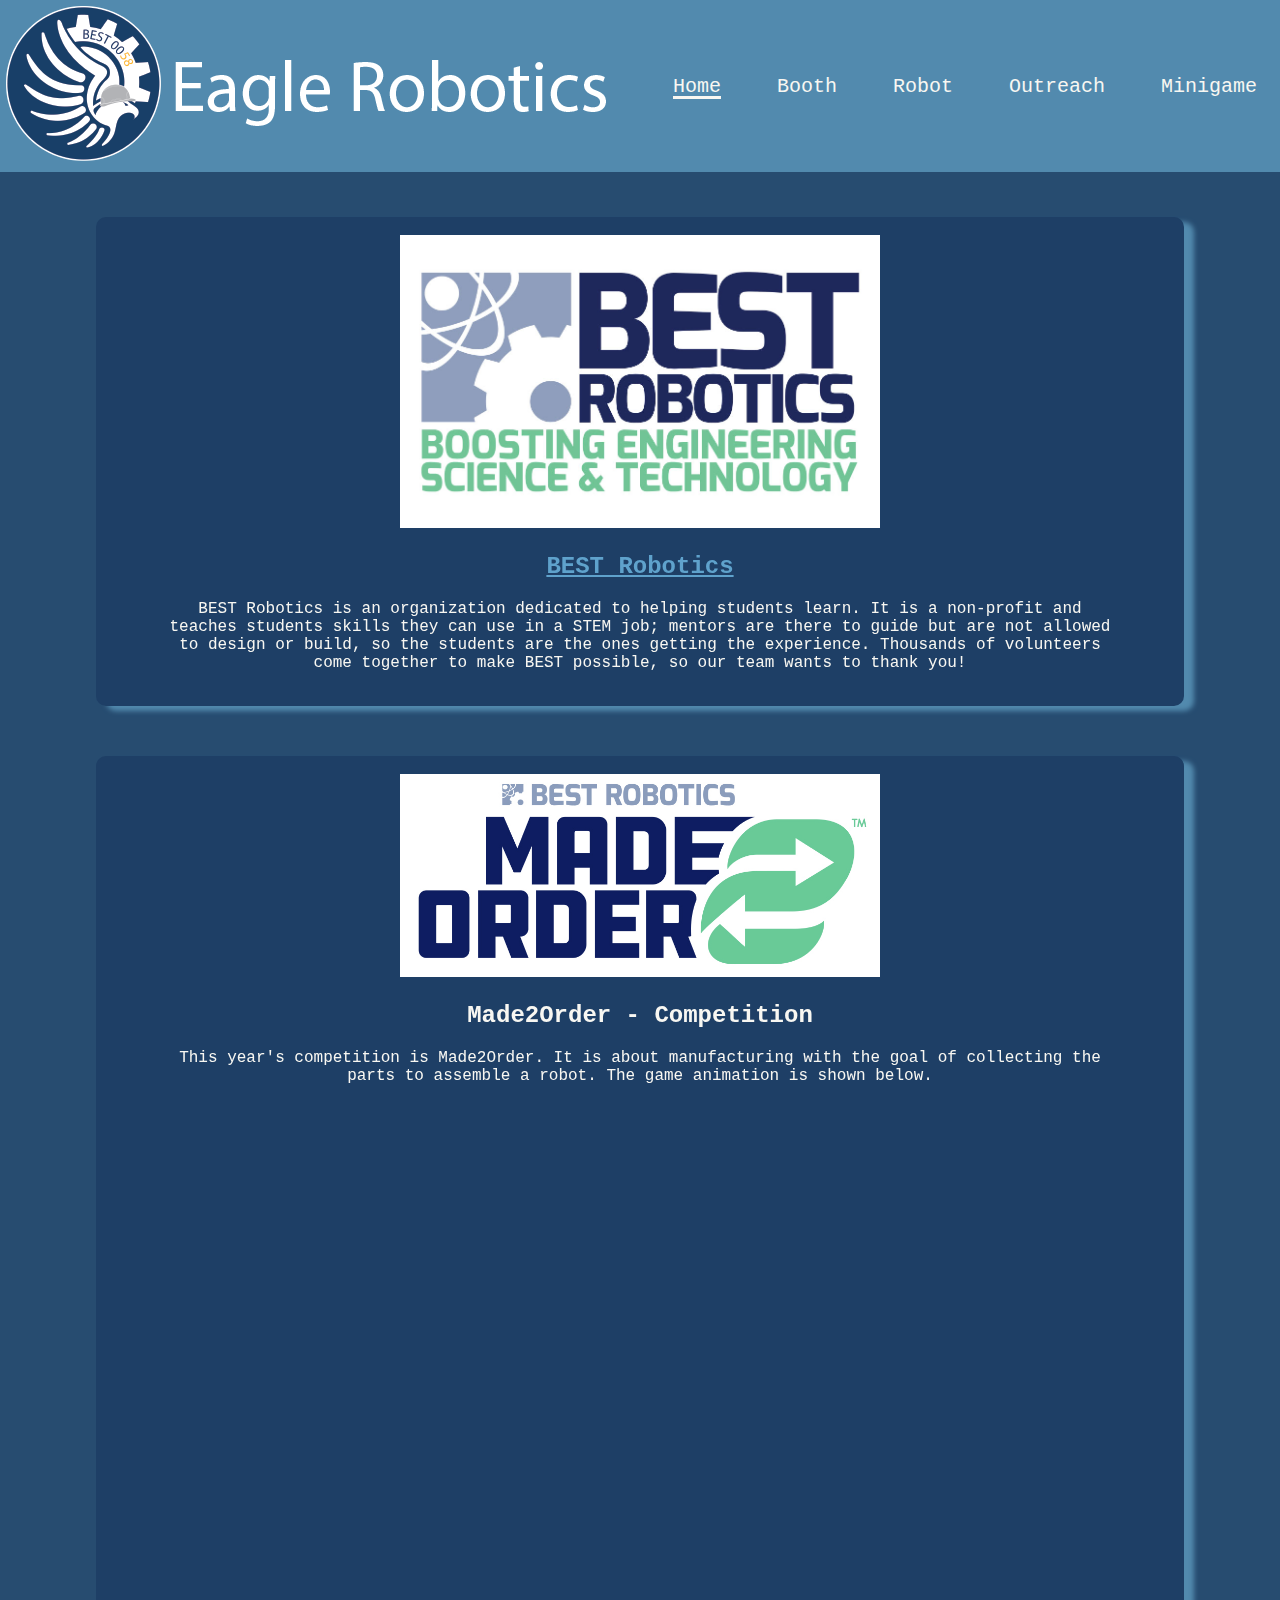
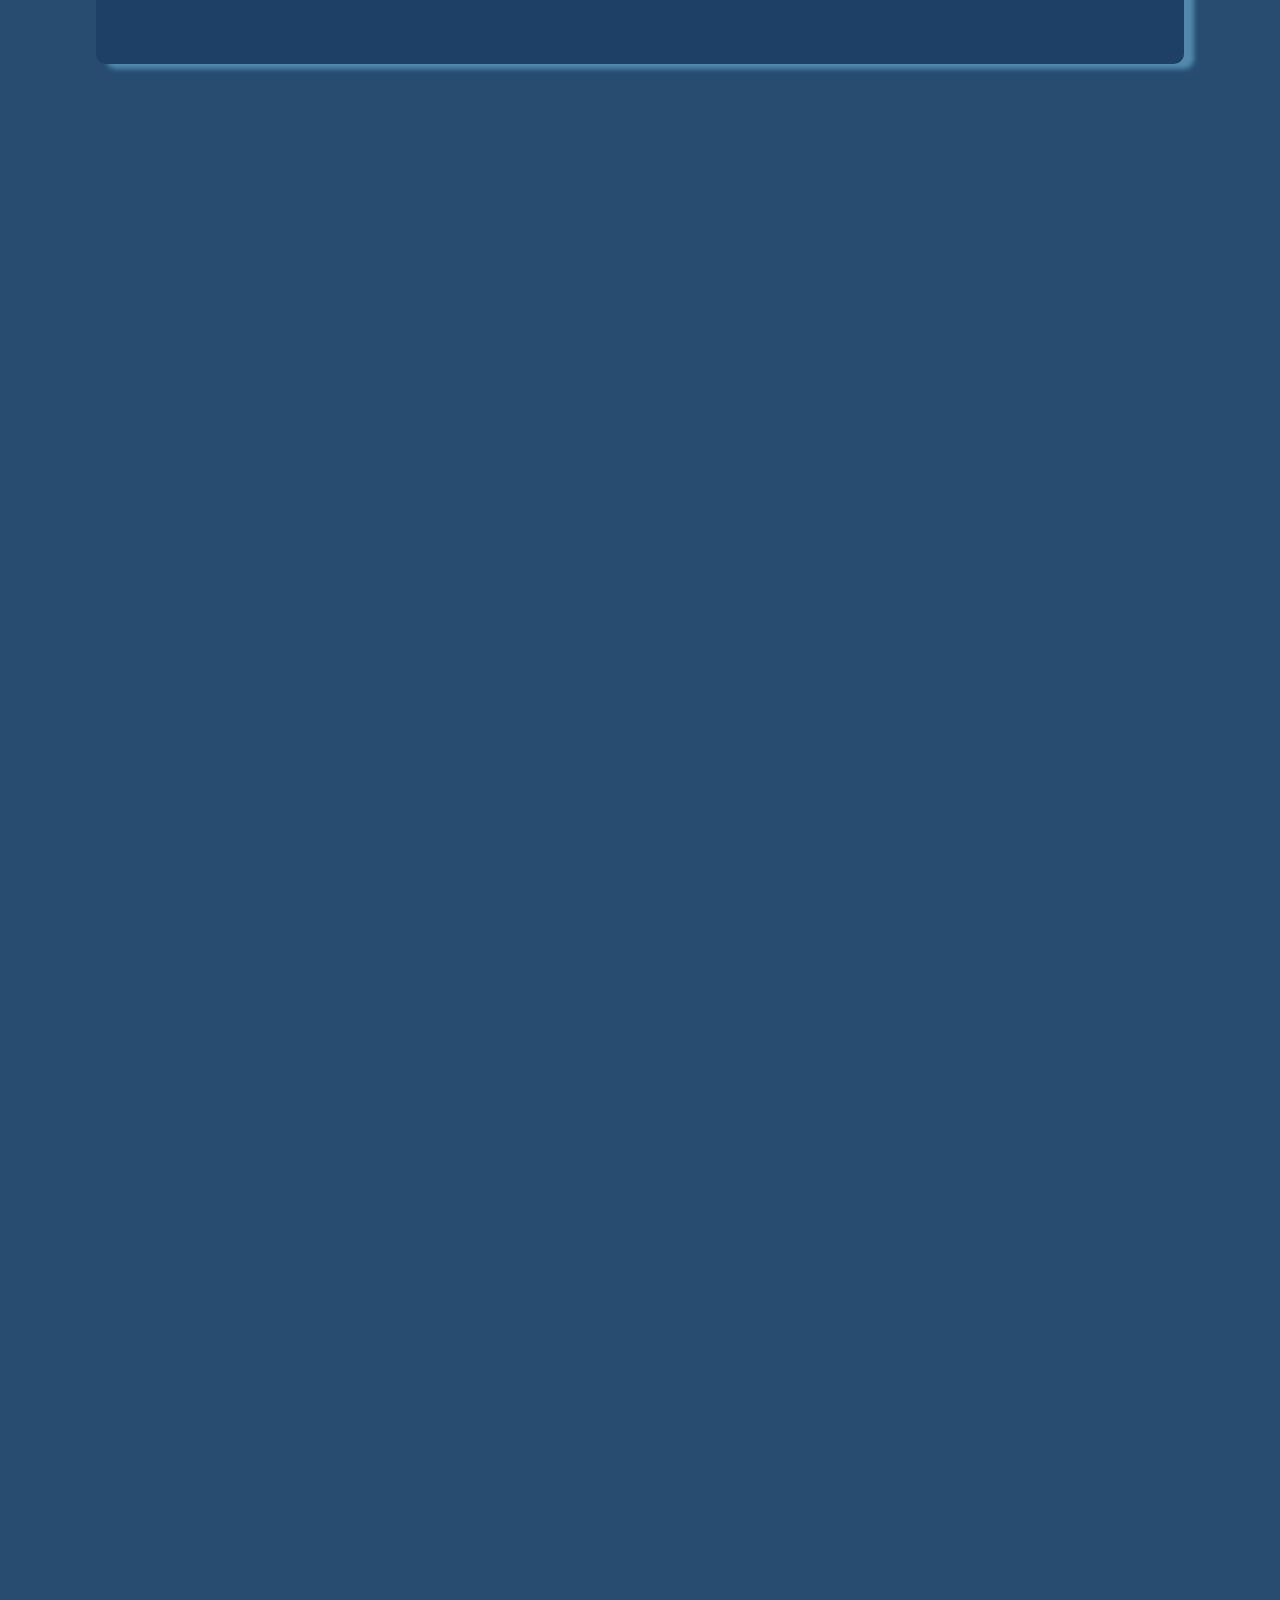
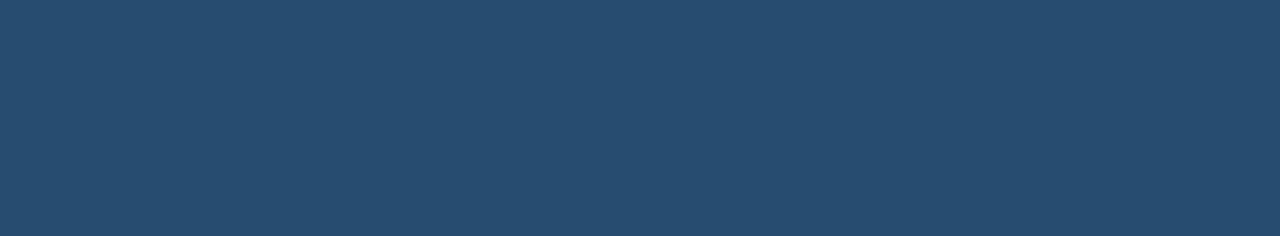
==== commit 8ffcfbae: "Fixed grammar" ====
--- a/index.html
+++ b/index.html
@@ -30,7 +30,7 @@
 		<section id="bestRobotics" class="hidden hiddenLeft">
 			<img alt="Best Robotics" src="images/BESTRobotics_Logo.jpg" width="50%" style="max-width: 600px;">
 			<h2><a title="Opens in a new window" target="_blank" href="https://www.bestrobotics.org/site/">BEST Robotics</a></h2>
-			<p>BEST Robotics is an organization dedicated to helping students learn. It is a non-profit and teaches students skills they can use in a STEM job; mentors are there to guide but are not allowed to design or build, so the students are the ones getting the experience. Thousands of volunteers come together to make BEST possible, so our team just wants to say thank you!</p>
+			<p>BEST Robotics is an organization dedicated to helping students learn. It is a non-profit and teaches students skills they can use in a STEM job; mentors are there to guide but are not allowed to design or build, so the students are the ones getting the experience. Thousands of volunteers come together to make BEST possible, so our team wants to thank you!</p>
 		</section>
 
 		<section id="made2Order" class="hidden hiddenRight">
@@ -43,7 +43,7 @@
 		<section id="ourTeam" class="hidden hiddenLeft">
 			<img src="images/logo.png" alt="Team Logo" width="40%" style="max-width: 400px;">
 			<h2>Eagle Robotics</h2>
-			<p>Our team, 0058, is a high school robotics team based out of Allen, Texas. We are lucky to be housed out of the AllenISD STEAM Center. This is our team's 27th year in BEST Robotics. We will be competing at the Collin County BEST Hub on November 5th at <a title="Opens in a new window" target="_blank" href="https://goo.gl/maps/QRcpLaKShbqCnx459">Bonham High School</a>, so please come cheer with us!</p>
+			<p>Our team, 0058, is a high school robotics team based out of Allen, Texas. We are lucky to be housed out of the AllenISD STEAM Center. This is our team's 27th year in BEST Robotics. We will be competing at the Collin County BEST Hub on November 5th at <a title="Opens in a new window" target="_blank" href="https://goo.gl/maps/QRcpLaKShbqCnx459">Bonham High School</a>, so please come and cheer with us!</p>
 		</section>
 
 		<section id="ourTeam" class="hidden hiddenRight">
